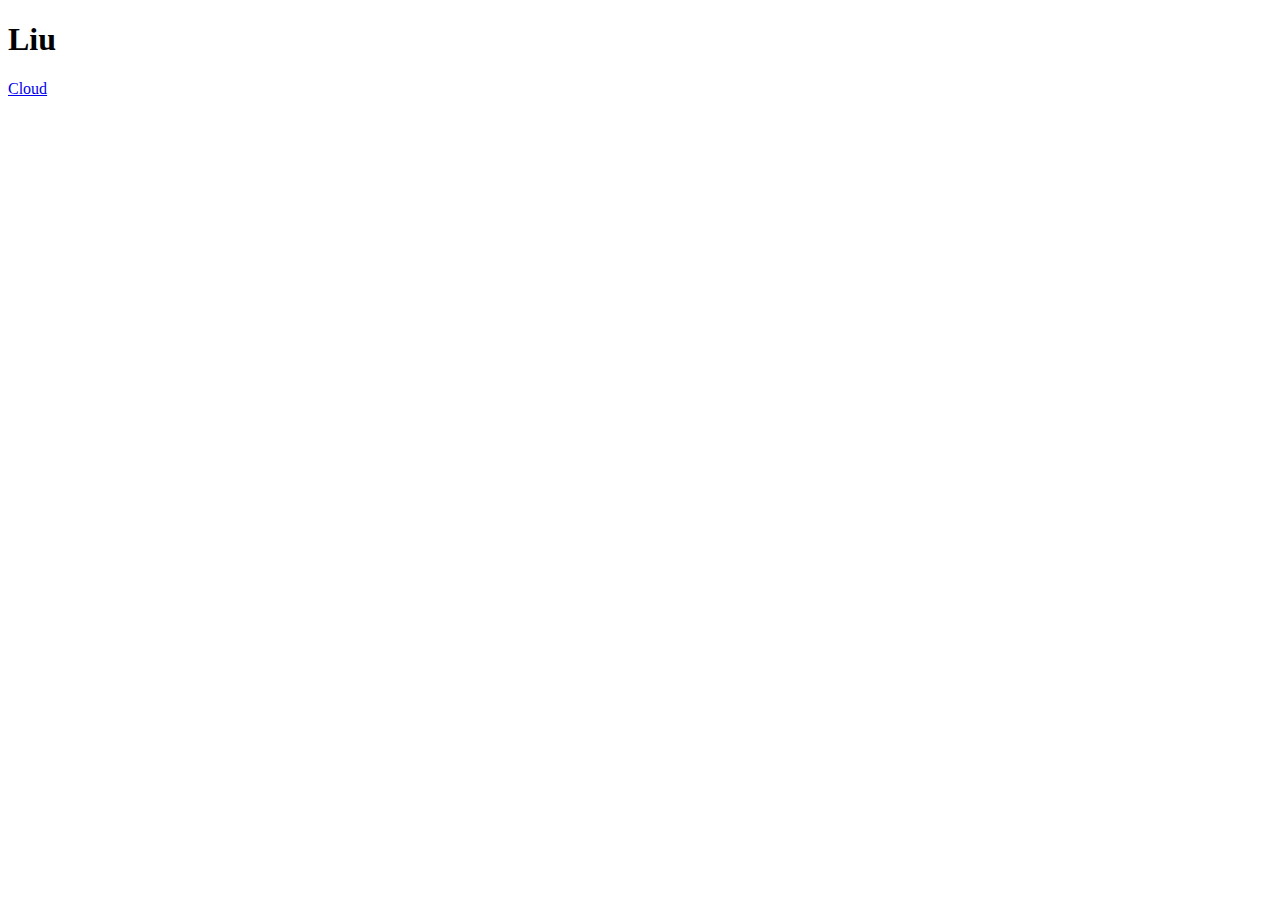
==== index.html @ 20ff514a "Update index.html" ====
<!DOCTYPE html>
<html lang="pt-br">
<head>
  <meta charset="UTF-8">
  <meta name="viewport" content="width=device-width, initial-scale=1.0">
  <title>Liu.</title>
  <link rel="stylesheet" href="style.css">
</head>
<body>
  <h1>Liu</h1>
  <div class="container">
  <a href="/cloud/" class="button">
  <span></span>
  <span></span>
  <span></span>
  <span></span>
   Cloud 
   </a>
</div>
</body>
</html>
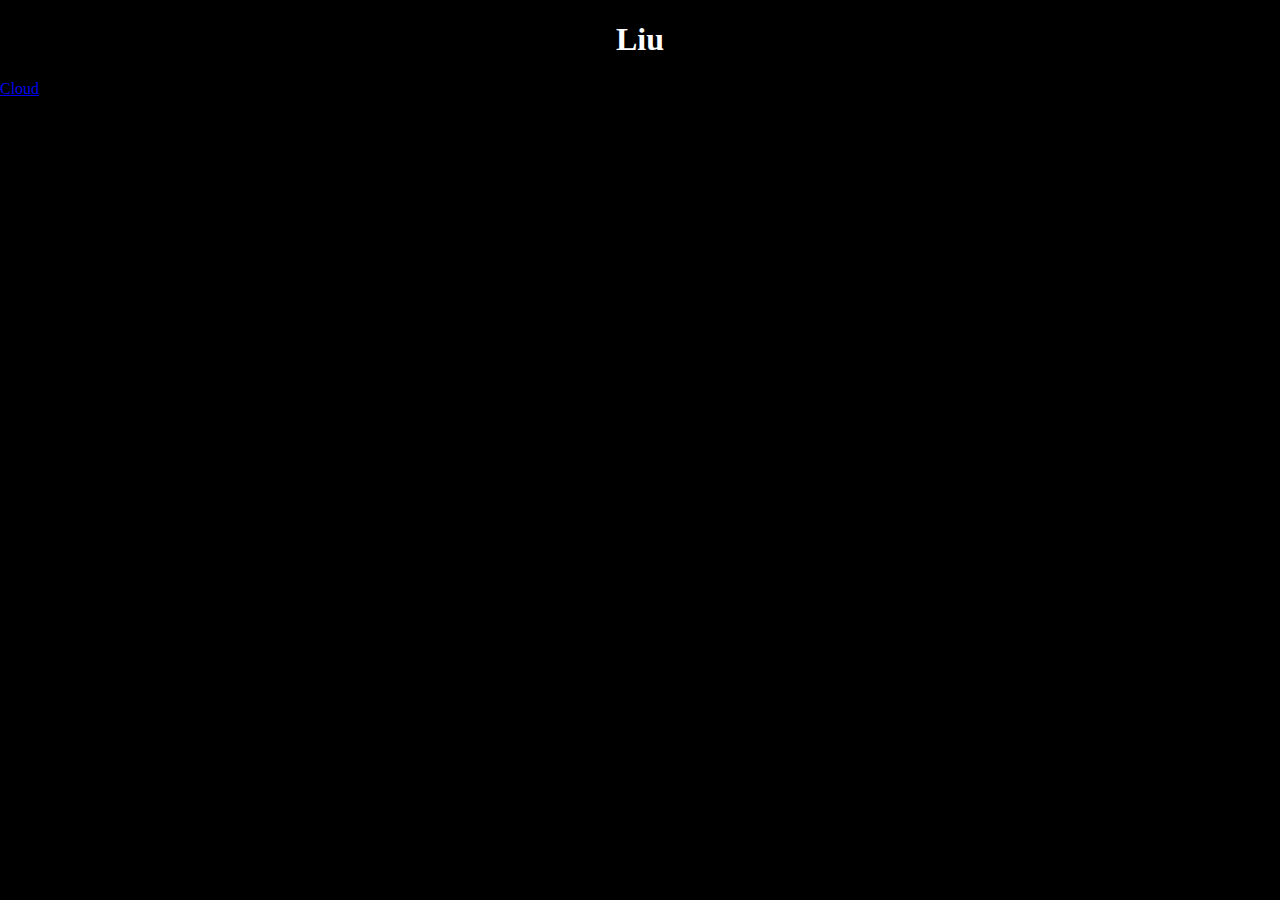
==== commit e6175a5e: "Update index.html" ====
--- a/index.html
+++ b/index.html
@@ -4,7 +4,7 @@
   <meta charset="UTF-8">
   <meta name="viewport" content="width=device-width, initial-scale=1.0">
   <title>Liu.</title>
-  <link rel="stylesheet" href="style.css">
+  <link rel="stylesheet" href="styles.css">
 </head>
 <body>
   <h1>Liu</h1>
--- a/styles.css
+++ b/styles.css
@@ -0,0 +1,171 @@
+body{
+    background-position: center!important; background-size: cover!important;
+    background-attachment: fixed!important; 
+        font-family: "Times New Roman", Times, serif;
+        background-color: #000000;
+        color: #ffffff;
+        margin: 0;
+        padding: 0;
+}
+h1 {
+    text-align: center;
+    color: #fff;
+}
+
+
+h2 {
+    text-align: center;
+    color: #fff;
+    font-size: 16px;
+}
+
+h3 {
+    text-align: center;
+    color: #fff;
+    font-size: 12px;
+}
+
+button,
+[id$="-btn"] {
+    background-color: transparent; 
+    border: 1px white solid;
+    border-radius: 10px;
+    padding: 10px 20px;
+    color: #ffffff;
+    cursor: pointer;
+    outline: none;
+}
+
+
+button:hover,
+[id$="-btn"]:hover {
+    box-shadow: 0 0 5px 3px rgba(255, 255, 255, 0.4);
+}
+
+
+
+
+#branding {
+    font-family: "Times New Roman", Times, serif;
+    position: fixed;
+    top: 10px;
+    left: 10px;
+    color: #fff;
+    z-index: 9999; 
+}
+
+#main-content {
+    margin-top: 100px; 
+}
+
+#search-container {
+    text-align: center;
+    margin-top: 50px;
+}
+
+#keyword {
+    font-family: "Times New Roman", Times, serif;
+    padding: 10px;
+    width: 60%;
+    border: 1px solid white;
+    border-radius: 10px;
+    background-color: transparent;
+    color: white; 
+    outline: none; 
+    
+}
+#keyword:hover{
+    box-shadow: 0 0 5px 3px rgba(255, 255, 255, 0.4);
+}
+
+#progress-container {
+    width: 50%;
+    margin: 50px auto;
+    height: 20px;
+    background-color: #000000;
+    border-radius: 10px;
+}
+
+#progress-bar {
+    width: 0;
+    height: 50%;
+    background-color: #ff000aa7;
+    border-radius: 10px;
+}
+
+#results-box {
+    margin-top: 20px;
+    text-align: center;
+}
+
+#results {
+    background-color: #000000;
+    padding: 20px;
+    border-radius: 10px;
+    max-width: 80%;
+    margin: 0 auto;
+    color: #ffffff;
+    overflow: auto;
+}
+
+#results p {
+    word-wrap: break-word;
+    margin-bottom: 10px;
+}
+
+#results hr {
+    margin: 10px 0;
+}
+
+#download-btn {
+    font-family: "Times New Roman", Times, serif;
+    display: none;
+    margin: 20px auto;
+    padding: 10px 20px;
+    background-color: transparent;
+    border: 1px white solid;
+    border-radius: 5px;
+    color: #ffffff;
+    cursor: pointer;
+}
+
+#download-btn:hover {
+    background-color: #797979;
+}
+
+#search-btn {
+    font-family: "Times New Roman", Times, serif;
+}
+@keyframes liu {
+    0%{
+        transform: scale(1);
+    }
+    
+    100%{
+        transform: scale(1.05);
+    }
+}
+
+
+button:hover{
+    animation-name: liu;
+    animation-duration: 0.5s;
+    animation-timing-function: ease-in-out;
+    animation-direction: alternate;
+    animation-iteration-count: infinite;
+}
+@keyframes liu2{
+    0%{
+        transform: scale(1);
+    }
+
+    100%{
+        transform: scale(1.05);
+    }
+}
+
+input:hover{
+    animation-name: liu2;
+    animation-timing-function: ease-in-out;
+    animation-direction: alternate;
+}
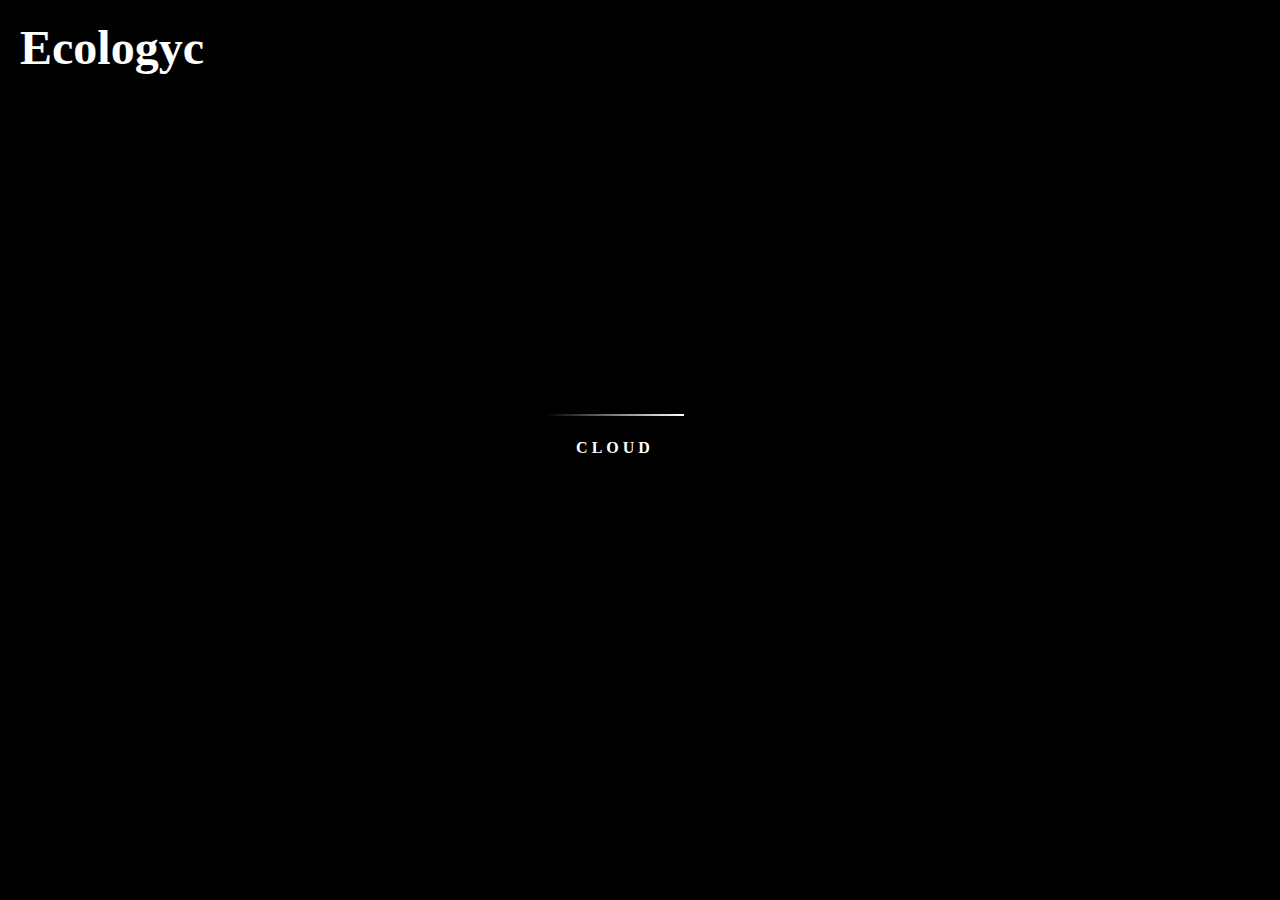
==== commit 9b10005c: "Update index.html" ====
--- a/index.html
+++ b/index.html
@@ -7,15 +7,15 @@
   <link rel="stylesheet" href="styles.css">
 </head>
 <body>
-  <h1>Liu</h1>
+  <h1>Ecologyc</h1>
   <div class="container">
-  <a href="/cloud/" class="button">
-  <span></span>
+  <a href="/cloud/index.html" class="button">
+  <span></span>  
   <span></span>
   <span></span>
   <span></span>
    Cloud 
-   </a>
-</div>
+  </a>
+  </div>
 </body>
 </html>
--- a/styles.css
+++ b/styles.css
@@ -1,171 +1,151 @@
-body{
-    background-position: center!important; background-size: cover!important;
-    background-attachment: fixed!important; 
-        font-family: "Times New Roman", Times, serif;
-        background-color: #000000;
-        color: #ffffff;
-        margin: 0;
-        padding: 0;
-}
-h1 {
-    text-align: center;
-    color: #fff;
+@import url('https://fonts.googleapis.com/css2?family=Montserrat:wght@400;700&display=swap');
+
+* {
+    margin: 0;
+    padding: 0;
+    box-sizing: border-box;
 }
 
-
-h2 {
-    text-align: center;
+body {
+    position: relative;
+    font-family: "Times New Roman", Times, serif;
+    font-weight: bold;
+    background: #000;
     color: #fff;
-    font-size: 16px;
+    display: flex;
+    justify-content: center;
+    align-items: center;
+    height: 100vh;
 }
 
-h3 {
+h1 {
+    position: absolute;
+    top: 20px;
+    left: 20px;
+    font-size: 3em;
+    animation: fadeInUp 2s ease forwards;
+}
+@keyframes fadeInUp {
+    0% {
+        opacity: 0;
+        transform: translateY(-20px);
+    }
+    100% {
+        opacity: 1;
+        transform: translateY(0);
+    }
+}
+@keyframes fadeInUp {
+    0% {
+        opacity: 0;
+        transform: translateY(-20px);
+    }
+    100% {
+        opacity: 1;
+        transform: translateY(0);
+    }
+}
+.container {
     text-align: center;
+}
+.button {
+    position: relative;
+    display: inline-block;
+    padding: 25px 30px;
+    margin: 40px 0;
     color: #fff;
-    font-size: 12px;
+    text-decoration: none;
+    text-transform: uppercase;
+    transition: 0.5s;
+    letter-spacing: 4px;
+    overflow: hidden;
+    margin-right: 50px;
 }
 
-button,
-[id$="-btn"] {
-    background-color: transparent; 
-    border: 1px white solid;
-    border-radius: 10px;
-    padding: 10px 20px;
-    color: #ffffff;
-    cursor: pointer;
-    outline: none;
+.button:hover {
+    background: #fff;
+    color: #050801;
+    box-shadow: 0 0 5px #fff,
+                0 0 25px #fff,
+                0 0 50px #fff,
+                0 0 200px #fff;
+    -webkit-box-reflect: below 1px linear-gradient(transparent, #0005);
+}
+.button span {
+    position: absolute;
+    display: block;
 }
 
-
-button:hover,
-[id$="-btn"]:hover {
-    box-shadow: 0 0 5px 3px rgba(255, 255, 255, 0.4);
+.button span:nth-child(1) {
+    top: 0;
+    left: 0;
+    width: 100%;
+    height: 2px;
+    background: linear-gradient(90deg, transparent, #fff);
+    animation: animate1 1s linear infinite;
 }
 
-
-
-
-#branding {
-    font-family: "Times New Roman", Times, serif;
-    position: fixed;
-    top: 10px;
-    left: 10px;
-    color: #fff;
-    z-index: 9999; 
+@keyframes animate1 {
+    0% {
+        left: -100%;
+    }
+    50%,100% {
+        left: 100%;
+    }
+}
+.button span:nth-child(2) {
+    top: -100%;
+    right: 0;
+    width: 2px;
+    height: 100%;
+    background: linear-gradient(180deg, transparent, #fff);
+    animation: animate2 1s linear infinite;
+    animation-delay: 0.25s;
 }
 
-#main-content {
-    margin-top: 100px; 
-}
-
-#search-container {
-    text-align: center;
-    margin-top: 50px;
-}
-
-#keyword {
-    font-family: "Times New Roman", Times, serif;
-    padding: 10px;
-    width: 60%;
-    border: 1px solid white;
-    border-radius: 10px;
-    background-color: transparent;
-    color: white; 
-    outline: none; 
-    
-}
-#keyword:hover{
-    box-shadow: 0 0 5px 3px rgba(255, 255, 255, 0.4);
-}
-
-#progress-container {
-    width: 50%;
-    margin: 50px auto;
-    height: 20px;
-    background-color: #000000;
-    border-radius: 10px;
-}
-
-#progress-bar {
-    width: 0;
-    height: 50%;
-    background-color: #ff000aa7;
-    border-radius: 10px;
-}
-
-#results-box {
-    margin-top: 20px;
-    text-align: center;
-}
-
-#results {
-    background-color: #000000;
-    padding: 20px;
-    border-radius: 10px;
-    max-width: 80%;
-    margin: 0 auto;
-    color: #ffffff;
-    overflow: auto;
-}
-
-#results p {
-    word-wrap: break-word;
-    margin-bottom: 10px;
-}
-
-#results hr {
-    margin: 10px 0;
-}
-
-#download-btn {
-    font-family: "Times New Roman", Times, serif;
-    display: none;
-    margin: 20px auto;
-    padding: 10px 20px;
-    background-color: transparent;
-    border: 1px white solid;
-    border-radius: 5px;
-    color: #ffffff;
-    cursor: pointer;
-}
-
-#download-btn:hover {
-    background-color: #797979;
-}
-
-#search-btn {
-    font-family: "Times New Roman", Times, serif;
-}
-@keyframes liu {
-    0%{
-        transform: scale(1);
+@keyframes animate2 {
+    0% {
+        top: -100%;
     }
-    
-    100%{
-        transform: scale(1.05);
+    50%,100% {
+        top: 100%;
     }
 }
 
+.button span:nth-child(3){ 
+    bottom: 0; 
+    right: -100%; 
+    width: 100%; 
+    height: 2px; 
+    background: linear-gradient(270deg,transparent,#fff); 
+    animation: animate3 1s linear infinite; 
+    animation-delay: 0.50s; 
+}
 
-button:hover{
-    animation-name: liu;
-    animation-duration: 0.5s;
-    animation-timing-function: ease-in-out;
-    animation-direction: alternate;
-    animation-iteration-count: infinite;
-}
-@keyframes liu2{
-    0%{
-        transform: scale(1);
+@keyframes animate3 {
+    0% {
+        right: -100%;
     }
-
-    100%{
-        transform: scale(1.05);
+    50%,100% {
+        right: 100%;
     }
 }
 
-input:hover{
-    animation-name: liu2;
-    animation-timing-function: ease-in-out;
-    animation-direction: alternate;
+.button span:nth-child(4) {
+    bottom: -100%;
+    left: 0;
+    width: 2px;
+    height: 100%;
+    background: linear-gradient(360deg, transparent, #fff);
+    animation: animate4 1s linear infinite;
+    animation-delay: 0.75s;
 }
+
+@keyframes animate4 {
+    0% {
+        bottom: -100%;
+    }
+    50%,100% {
+        bottom: 100%;
+    }
+}
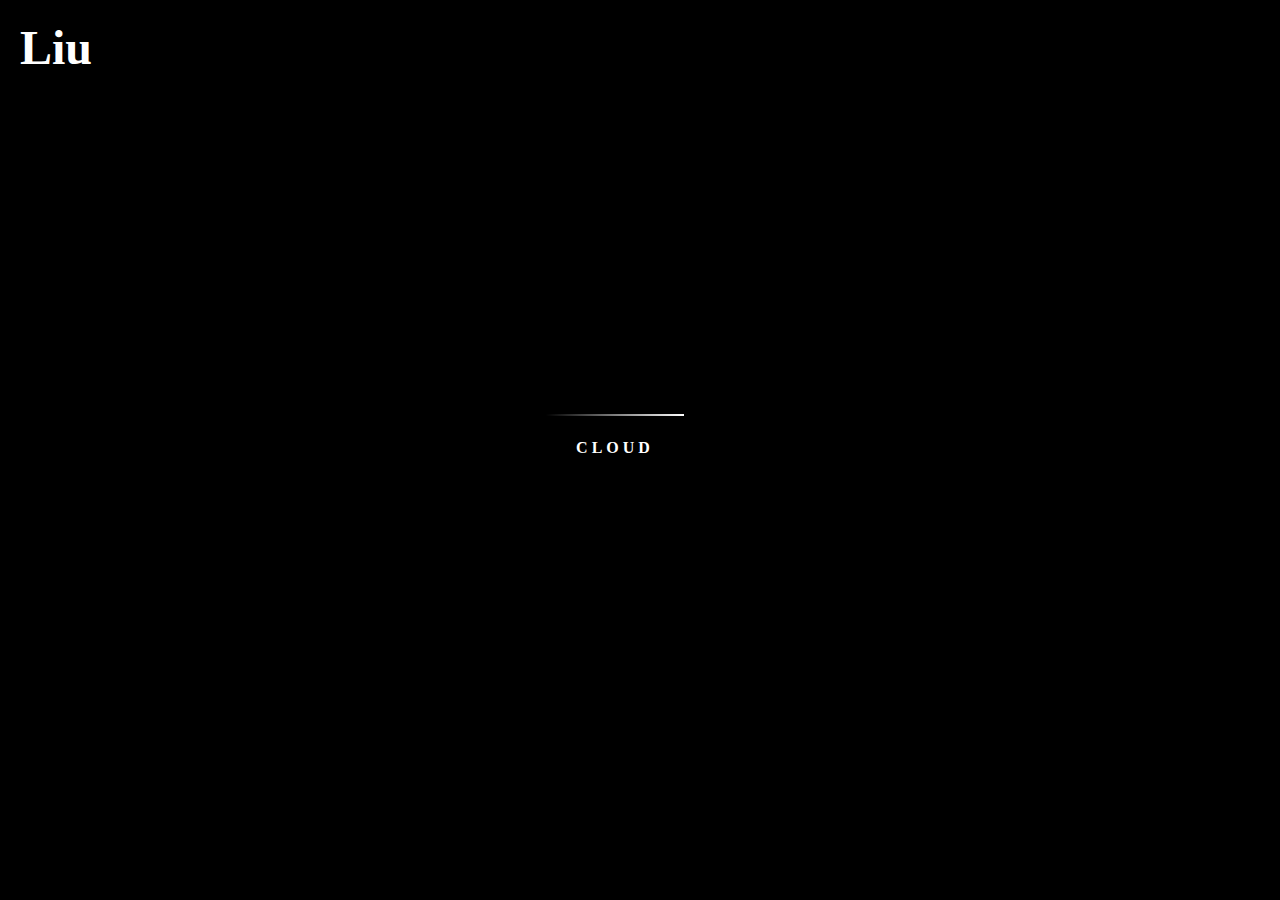
==== commit db3c5a4e: "Update index.html" ====
--- a/index.html
+++ b/index.html
@@ -7,7 +7,7 @@
   <link rel="stylesheet" href="styles.css">
 </head>
 <body>
-  <h1>Ecologyc</h1>
+  <h1>Liu</h1>
   <div class="container">
   <a href="/cloud/index.html" class="button">
   <span></span>  
